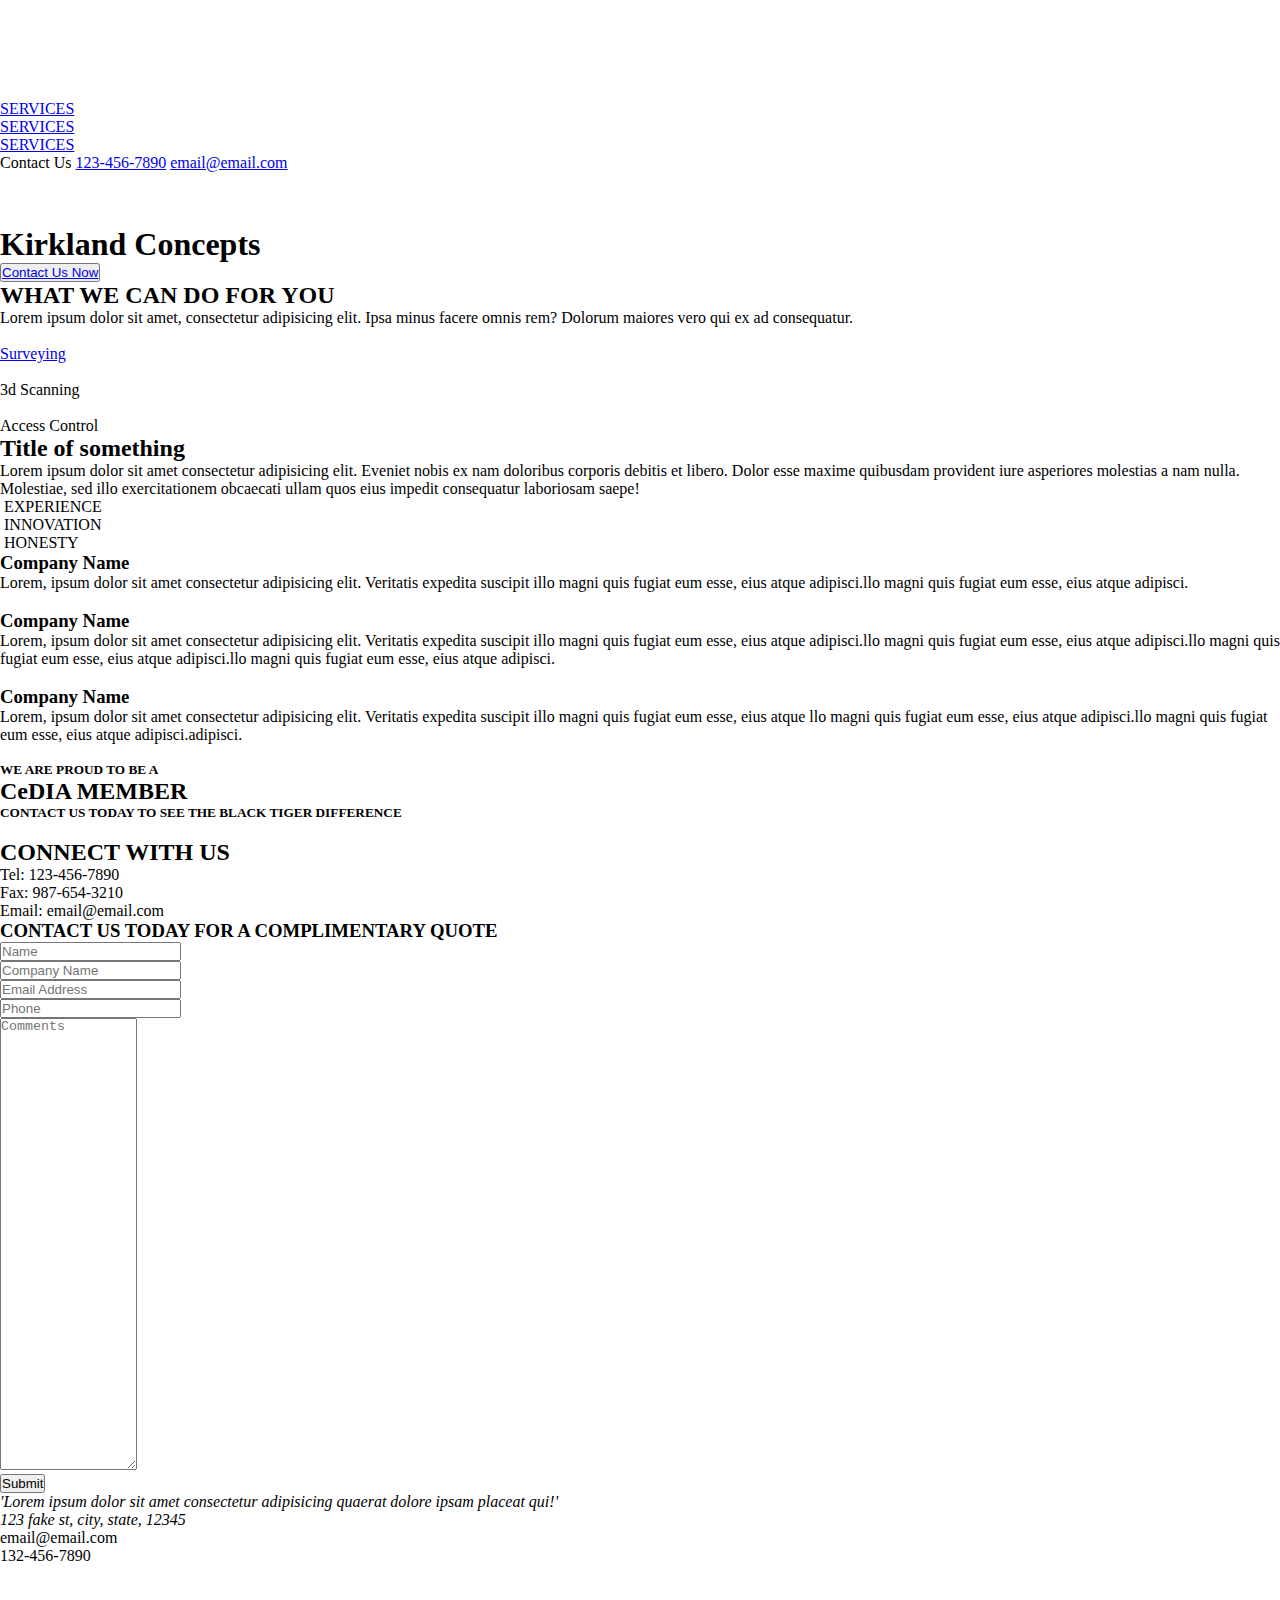
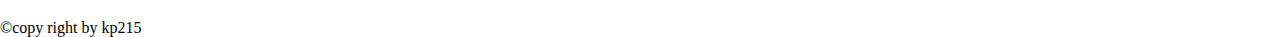
==== index.html @ 136e988e "Add files via upload" ====
<!DOCTYPE html>
<html lang="en">
<head>
    <meta charset="UTF-8">
    <meta http-equiv="X-UA-Compatible" content="IE=edge">
    <meta name="viewport" content="width=device-width, initial-scale=1.0">
    <meta name="author" content="Kevin Phung">

    <!-- css -->
    <link rel="stylesheet" href="style.css">
    <!-- google fonts -->
    <link rel="preconnect" href="https://fonts.googleapis.com">
    <link rel="preconnect" href="https://fonts.gstatic.com" crossorigin>
    <link href="https://fonts.googleapis.com/css2?family=Poppins:wght@300;400;500;600;700&display=swap" rel="stylesheet">
    <!-- awesome font icons -->
    <link rel="stylesheet" href="https://cdnjs.cloudflare.com/ajax/libs/font-awesome/6.2.0/css/all.min.css" integrity="sha512-xh6O/CkQoPOWDdYTDqeRdPCVd1SpvCA9XXcUnZS2FmJNp1coAFzvtCN9BmamE+4aHK8yyUHUSCcJHgXloTyT2A==" crossorigin="anonymous" referrerpolicy="no-referrer" />
    <title>Kirkland Concepts</title>
</head>
<body>
    <header>
        <nav>
            <div class="logo">
                <a href="index.html">
                    <img src="img/logo" alt="">
                </a>
            </div>

            <ul id="navLinks">
                <li class="navLink">
                    <a href="#section1">SERVICES</a>
                </li>
                <li class="navLink">
                    <a href="#section2">SERVICES</a>
                </li>
                <li class="navLink">
                    <a href="#section3">SERVICES</a>
                </li>
            </ul>

            <div class="contact">
                <span>Contact Us</span>
                <a href="tel:+1234567890">123-456-7890</a>
                <a href = "mailto:abc@example.com?subject = Feedback&body = Message">
                email@email.com
                </a>
                <ul class="social">
                    <li><a href="http://www.facebook.com"><i class="fa-brands fa-square-facebook"></i></a></li>
                    <li><a href="http://www.linkedin.com"><i class="fa-brands fa-linkedin"></i></a></li>
                    <li><a href="http://www.instagram.com"><i class="fa-brands fa-square-instagram"></i></a></li>
                </ul>
            </div>
        </nav>

    </header>
    
    <div id="hero">
        <div class="heroText">
            <h1>Kirkland Concepts</h1>
            <button class="button"><a href="contact.html">Contact Us Now</a></button>
        </div>
    </div>

    <section id="section1">
        <div class="banner">
            <h2>WHAT WE CAN DO FOR YOU</h2>
            <p>Lorem ipsum dolor sit amet, consectetur adipisicing elit. Ipsa minus facere omnis rem? Dolorum maiores vero qui ex ad consequatur.</p>
            </div>
            <div class="services">
                <div class="serviceBox">
                    <a href="network.html">
                        <img src="img/network.jpg" alt="">
                        <p>Surveying</p>
                    </a>
                    
                </div>
            <div class="serviceBox">
                <img src="img/cameras.jpg" alt="">
                <p>3d Scanning</p>
            </div>
            <div class="serviceBox">
                <img src="img/accesscontrol.jpg" alt="">
                <p>Access Control</p>
            </div>
        </div>
    </section>
    

    <section id="section2" class="banner2">
        <h2>Title of something</h2>
        <p>Lorem ipsum dolor sit amet consectetur adipisicing elit. Eveniet nobis ex nam doloribus corporis debitis et libero. Dolor esse maxime quibusdam provident iure asperiores molestias a nam nulla. Molestiae, sed illo exercitationem obcaecati ullam quos eius impedit consequatur laboriosam saepe!</p>
    </section>

    <section id="section3" class="review">
        <div class="reviewIcons">
            <div class="icon">
                <img src="img/gears.png" alt="">
                <span>EXPERIENCE</span>
            </div>
            <div class="icon">
                <img src="img/head.png" alt="">
                <span>INNOVATION</span>
            </div>
            <div class="icon">
                <img src="img/hands.png" alt="">
                <span>HONESTY</span>
            </div>
        </div>
        <div class="reviewContainer">
            <div class="reviewBox">
                <h3>Company Name</h3>
                <p>Lorem, ipsum dolor sit amet consectetur adipisicing elit. Veritatis expedita suscipit illo magni quis fugiat eum esse, eius atque adipisci.llo magni quis fugiat eum esse, eius atque adipisci.
                </p>
                <img src="#" alt="">
            </div>
            <div class="reviewBox">
                <h3>Company Name</h3>
                <p>Lorem, ipsum dolor sit amet consectetur adipisicing elit. Veritatis expedita suscipit illo magni quis fugiat eum esse, eius atque adipisci.llo magni quis fugiat eum esse, eius atque adipisci.llo magni quis fugiat eum esse, eius atque adipisci.llo magni quis fugiat eum esse, eius atque adipisci.
                </p>
                <img src="#" alt="">
            </div>
            <div class="reviewBox">
                <h3>Company Name</h3>
                <p>Lorem, ipsum dolor sit amet consectetur adipisicing elit. Veritatis expedita suscipit illo magni quis fugiat eum esse, eius atque llo magni quis fugiat eum esse, eius atque adipisci.llo magni quis fugiat eum esse, eius atque adipisci.adipisci.
                </p>
                <img src="#" alt="">
            </div>
        </div>
    </section>

    <section id="section4" class="contactForm">
        <h5>WE ARE PROUD TO BE A</h5>
        <h2>CeDIA MEMBER</h2>
        <h5>CONTACT US TODAY TO SEE THE BLACK TIGER DIFFERENCE</h5>

        <img src="img/logo.png" alt="">
        <h2>CONNECT WITH US</h2>
        <div>
            <ul class="contactInfo">
                <li>Tel: 123-456-7890</li>
                <li>Fax: 987-654-3210</li>
                <li>Email: email@email.com</li>
            </ul>
        </div>

        <!-- www.formspree.io is email service i used for this -->
        <div class="form">
            <h3>CONTACT US TODAY FOR A COMPLIMENTARY QUOTE</h3>
            <div class="formContainer">
                <!-- this is location of where the form will go -->
                <form action="https://formspree.io/f/xnqwzprw" method="POST" id="my-form">
                    <div>
                        <input type="text" placeholder="Name" class="name" required>
                    </div>
                    <div>
                        <input type="text" placeholder="Company Name" class="comapnyName">
                    </div>
                    <div>
                        <input type="email" placeholder="Email Address" class="email" required>
                    </div>
                    <div>
                        <input type="tel" id="phone" name="phone"
                        pattern="[0-9]{3}-[0-9]{3}-[0-9]{4}"
                        placeholder="Phone" required>
                    </div>
                    <div>
                        <textarea name="comments" class="comments" cols="15" rows="30" placeholder="Comments"></textarea required>
                    </div>
                    <button class="button">Submit</button>
                </form>
            </div>
            <p id="status"></p>
        </div>

    </section>

    <footer id="footer">
        <p><i>'Lorem ipsum dolor sit amet consectetur adipisicing quaerat dolore ipsam placeat qui!'</i></p>
        <address>
            123 fake st, city, state, 12345
        </address>
        <p>email@email.com</p>
        <p>132-456-7890</p>
        <ul class="social">
            <li><a href="http://www.facebook.com"><i class="fa-brands fa-square-facebook"></i></a></li>
            <li><a href="http://www.linkedin.com"><i class="fa-brands fa-linkedin"></i></a></li>
            <li><a href="http://www.instagram.com"><i class="fa-brands fa-square-instagram"></i></a></li>
        </ul>
        <div class="copyright">&#169;copy right by kp215</div>
    </footer>
    <script src="script.js"></script>
    <script src="https://cdnjs.cloudflare.com/ajax/libs/materialize/1.0.0/js/materialize.min.js"></script>
</body>
</html>
---- style.css ----
*{
    margin: 0;
    padding: 0;
    box-sizing: border-box;
}

.logo {
    width: 100px;
    height: 100px;
}

.hero {
    width: 100%;
    height: 100vh;
}

video {
    width: 100%;
    height: 100vh;
}
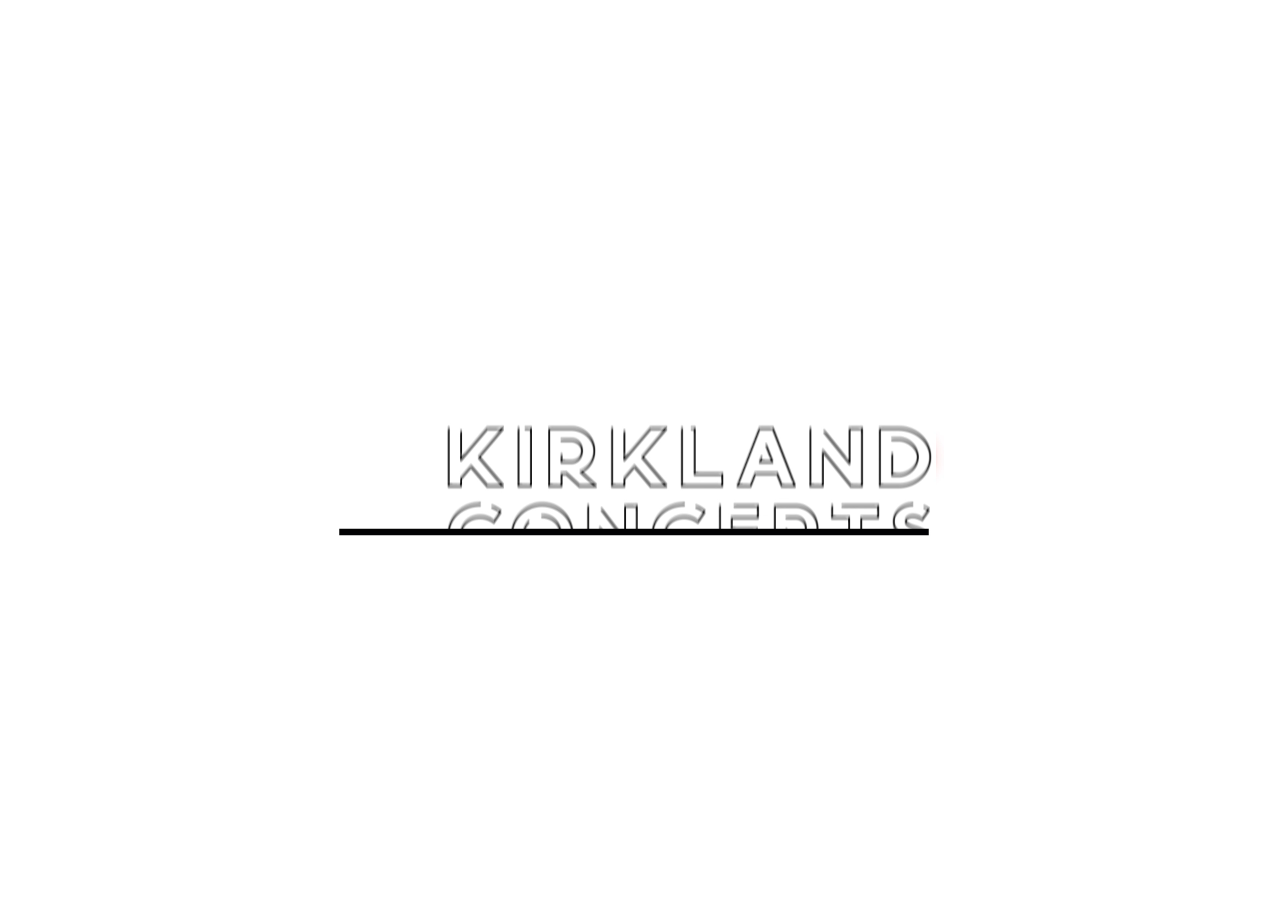
==== commit d64f99b5: "Add files via upload" ====
--- a/index.html
+++ b/index.html
@@ -4,190 +4,17 @@
     <meta charset="UTF-8">
     <meta http-equiv="X-UA-Compatible" content="IE=edge">
     <meta name="viewport" content="width=device-width, initial-scale=1.0">
-    <meta name="author" content="Kevin Phung">
-
-    <!-- css -->
+    <title>Kirkland Concepts</title>
     <link rel="stylesheet" href="style.css">
-    <!-- google fonts -->
-    <link rel="preconnect" href="https://fonts.googleapis.com">
-    <link rel="preconnect" href="https://fonts.gstatic.com" crossorigin>
-    <link href="https://fonts.googleapis.com/css2?family=Poppins:wght@300;400;500;600;700&display=swap" rel="stylesheet">
-    <!-- awesome font icons -->
-    <link rel="stylesheet" href="https://cdnjs.cloudflare.com/ajax/libs/font-awesome/6.2.0/css/all.min.css" integrity="sha512-xh6O/CkQoPOWDdYTDqeRdPCVd1SpvCA9XXcUnZS2FmJNp1coAFzvtCN9BmamE+4aHK8yyUHUSCcJHgXloTyT2A==" crossorigin="anonymous" referrerpolicy="no-referrer" />
-    <title>Kirkland Concepts</title>
 </head>
 <body>
-    <header>
-        <nav>
-            <div class="logo">
-                <a href="index.html">
-                    <img src="img/logo" alt="">
-                </a>
-            </div>
-
-            <ul id="navLinks">
-                <li class="navLink">
-                    <a href="#section1">SERVICES</a>
-                </li>
-                <li class="navLink">
-                    <a href="#section2">SERVICES</a>
-                </li>
-                <li class="navLink">
-                    <a href="#section3">SERVICES</a>
-                </li>
-            </ul>
-
-            <div class="contact">
-                <span>Contact Us</span>
-                <a href="tel:+1234567890">123-456-7890</a>
-                <a href = "mailto:abc@example.com?subject = Feedback&body = Message">
-                email@email.com
-                </a>
-                <ul class="social">
-                    <li><a href="http://www.facebook.com"><i class="fa-brands fa-square-facebook"></i></a></li>
-                    <li><a href="http://www.linkedin.com"><i class="fa-brands fa-linkedin"></i></a></li>
-                    <li><a href="http://www.instagram.com"><i class="fa-brands fa-square-instagram"></i></a></li>
-                </ul>
-            </div>
-        </nav>
-
-    </header>
-    
-    <div id="hero">
-        <div class="heroText">
-            <h1>Kirkland Concepts</h1>
-            <button class="button"><a href="contact.html">Contact Us Now</a></button>
-        </div>
+    <div class="hero">
+        <a href="index.html">
+            <video autoplay muted plays-inline>
+                <source src="./img/animation.mp4">
+            </video>
+        </a>
     </div>
 
-    <section id="section1">
-        <div class="banner">
-            <h2>WHAT WE CAN DO FOR YOU</h2>
-            <p>Lorem ipsum dolor sit amet, consectetur adipisicing elit. Ipsa minus facere omnis rem? Dolorum maiores vero qui ex ad consequatur.</p>
-            </div>
-            <div class="services">
-                <div class="serviceBox">
-                    <a href="network.html">
-                        <img src="img/network.jpg" alt="">
-                        <p>Surveying</p>
-                    </a>
-                    
-                </div>
-            <div class="serviceBox">
-                <img src="img/cameras.jpg" alt="">
-                <p>3d Scanning</p>
-            </div>
-            <div class="serviceBox">
-                <img src="img/accesscontrol.jpg" alt="">
-                <p>Access Control</p>
-            </div>
-        </div>
-    </section>
-    
-
-    <section id="section2" class="banner2">
-        <h2>Title of something</h2>
-        <p>Lorem ipsum dolor sit amet consectetur adipisicing elit. Eveniet nobis ex nam doloribus corporis debitis et libero. Dolor esse maxime quibusdam provident iure asperiores molestias a nam nulla. Molestiae, sed illo exercitationem obcaecati ullam quos eius impedit consequatur laboriosam saepe!</p>
-    </section>
-
-    <section id="section3" class="review">
-        <div class="reviewIcons">
-            <div class="icon">
-                <img src="img/gears.png" alt="">
-                <span>EXPERIENCE</span>
-            </div>
-            <div class="icon">
-                <img src="img/head.png" alt="">
-                <span>INNOVATION</span>
-            </div>
-            <div class="icon">
-                <img src="img/hands.png" alt="">
-                <span>HONESTY</span>
-            </div>
-        </div>
-        <div class="reviewContainer">
-            <div class="reviewBox">
-                <h3>Company Name</h3>
-                <p>Lorem, ipsum dolor sit amet consectetur adipisicing elit. Veritatis expedita suscipit illo magni quis fugiat eum esse, eius atque adipisci.llo magni quis fugiat eum esse, eius atque adipisci.
-                </p>
-                <img src="#" alt="">
-            </div>
-            <div class="reviewBox">
-                <h3>Company Name</h3>
-                <p>Lorem, ipsum dolor sit amet consectetur adipisicing elit. Veritatis expedita suscipit illo magni quis fugiat eum esse, eius atque adipisci.llo magni quis fugiat eum esse, eius atque adipisci.llo magni quis fugiat eum esse, eius atque adipisci.llo magni quis fugiat eum esse, eius atque adipisci.
-                </p>
-                <img src="#" alt="">
-            </div>
-            <div class="reviewBox">
-                <h3>Company Name</h3>
-                <p>Lorem, ipsum dolor sit amet consectetur adipisicing elit. Veritatis expedita suscipit illo magni quis fugiat eum esse, eius atque llo magni quis fugiat eum esse, eius atque adipisci.llo magni quis fugiat eum esse, eius atque adipisci.adipisci.
-                </p>
-                <img src="#" alt="">
-            </div>
-        </div>
-    </section>
-
-    <section id="section4" class="contactForm">
-        <h5>WE ARE PROUD TO BE A</h5>
-        <h2>CeDIA MEMBER</h2>
-        <h5>CONTACT US TODAY TO SEE THE BLACK TIGER DIFFERENCE</h5>
-
-        <img src="img/logo.png" alt="">
-        <h2>CONNECT WITH US</h2>
-        <div>
-            <ul class="contactInfo">
-                <li>Tel: 123-456-7890</li>
-                <li>Fax: 987-654-3210</li>
-                <li>Email: email@email.com</li>
-            </ul>
-        </div>
-
-        <!-- www.formspree.io is email service i used for this -->
-        <div class="form">
-            <h3>CONTACT US TODAY FOR A COMPLIMENTARY QUOTE</h3>
-            <div class="formContainer">
-                <!-- this is location of where the form will go -->
-                <form action="https://formspree.io/f/xnqwzprw" method="POST" id="my-form">
-                    <div>
-                        <input type="text" placeholder="Name" class="name" required>
-                    </div>
-                    <div>
-                        <input type="text" placeholder="Company Name" class="comapnyName">
-                    </div>
-                    <div>
-                        <input type="email" placeholder="Email Address" class="email" required>
-                    </div>
-                    <div>
-                        <input type="tel" id="phone" name="phone"
-                        pattern="[0-9]{3}-[0-9]{3}-[0-9]{4}"
-                        placeholder="Phone" required>
-                    </div>
-                    <div>
-                        <textarea name="comments" class="comments" cols="15" rows="30" placeholder="Comments"></textarea required>
-                    </div>
-                    <button class="button">Submit</button>
-                </form>
-            </div>
-            <p id="status"></p>
-        </div>
-
-    </section>
-
-    <footer id="footer">
-        <p><i>'Lorem ipsum dolor sit amet consectetur adipisicing quaerat dolore ipsam placeat qui!'</i></p>
-        <address>
-            123 fake st, city, state, 12345
-        </address>
-        <p>email@email.com</p>
-        <p>132-456-7890</p>
-        <ul class="social">
-            <li><a href="http://www.facebook.com"><i class="fa-brands fa-square-facebook"></i></a></li>
-            <li><a href="http://www.linkedin.com"><i class="fa-brands fa-linkedin"></i></a></li>
-            <li><a href="http://www.instagram.com"><i class="fa-brands fa-square-instagram"></i></a></li>
-        </ul>
-        <div class="copyright">&#169;copy right by kp215</div>
-    </footer>
-    <script src="script.js"></script>
-    <script src="https://cdnjs.cloudflare.com/ajax/libs/materialize/1.0.0/js/materialize.min.js"></script>
 </body>
 </html>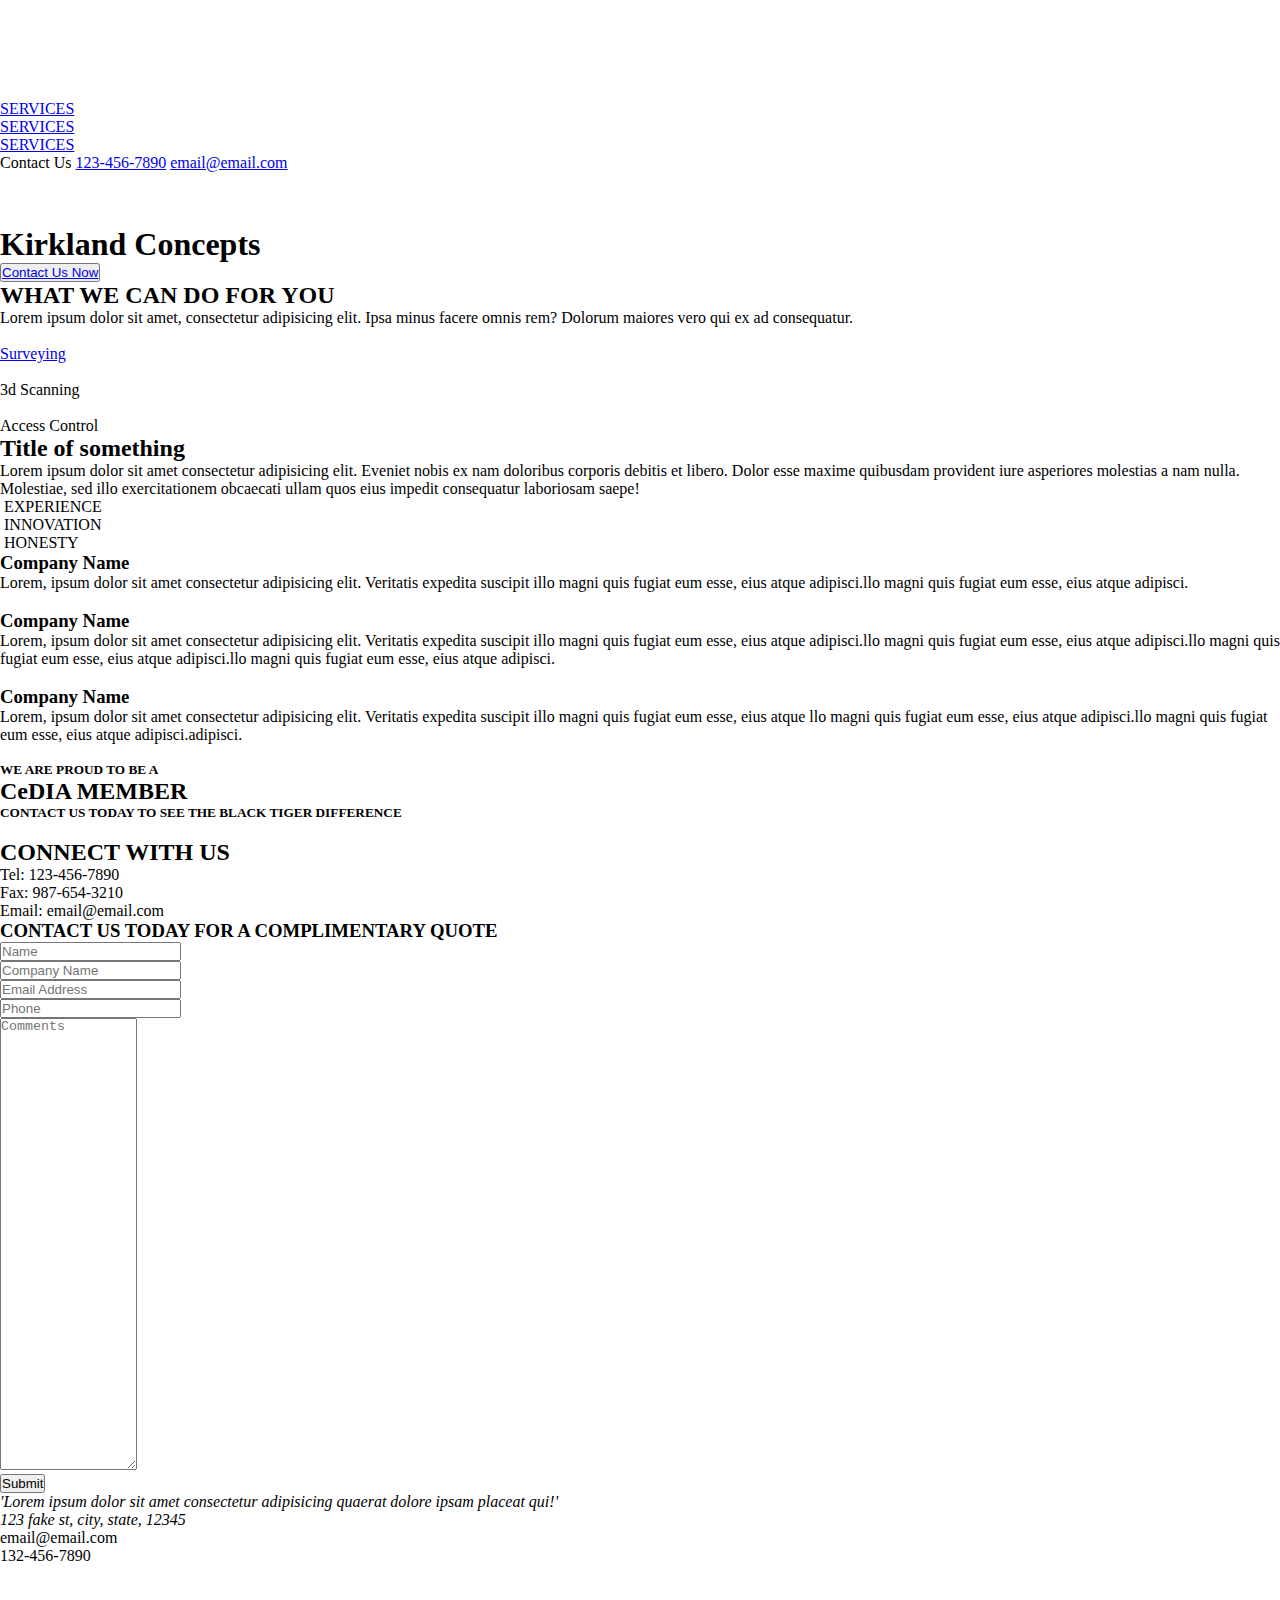
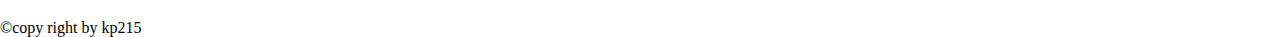
==== commit 5dad2bc5: "Rename index2.html to index.html" ====
--- a/index.html
+++ b/index.html
@@ -4,17 +4,190 @@
     <meta charset="UTF-8">
     <meta http-equiv="X-UA-Compatible" content="IE=edge">
     <meta name="viewport" content="width=device-width, initial-scale=1.0">
+    <meta name="author" content="Kevin Phung">
+
+    <!-- css -->
+    <link rel="stylesheet" href="style.css">
+    <!-- google fonts -->
+    <link rel="preconnect" href="https://fonts.googleapis.com">
+    <link rel="preconnect" href="https://fonts.gstatic.com" crossorigin>
+    <link href="https://fonts.googleapis.com/css2?family=Poppins:wght@300;400;500;600;700&display=swap" rel="stylesheet">
+    <!-- awesome font icons -->
+    <link rel="stylesheet" href="https://cdnjs.cloudflare.com/ajax/libs/font-awesome/6.2.0/css/all.min.css" integrity="sha512-xh6O/CkQoPOWDdYTDqeRdPCVd1SpvCA9XXcUnZS2FmJNp1coAFzvtCN9BmamE+4aHK8yyUHUSCcJHgXloTyT2A==" crossorigin="anonymous" referrerpolicy="no-referrer" />
     <title>Kirkland Concepts</title>
-    <link rel="stylesheet" href="style.css">
 </head>
 <body>
-    <div class="hero">
-        <a href="index.html">
-            <video autoplay muted plays-inline>
-                <source src="./img/animation.mp4">
-            </video>
-        </a>
+    <header>
+        <nav>
+            <div class="logo">
+                <a href="index.html">
+                    <img src="img/logo" alt="">
+                </a>
+            </div>
+
+            <ul id="navLinks">
+                <li class="navLink">
+                    <a href="#section1">SERVICES</a>
+                </li>
+                <li class="navLink">
+                    <a href="#section2">SERVICES</a>
+                </li>
+                <li class="navLink">
+                    <a href="#section3">SERVICES</a>
+                </li>
+            </ul>
+
+            <div class="contact">
+                <span>Contact Us</span>
+                <a href="tel:+1234567890">123-456-7890</a>
+                <a href = "mailto:abc@example.com?subject = Feedback&body = Message">
+                email@email.com
+                </a>
+                <ul class="social">
+                    <li><a href="http://www.facebook.com"><i class="fa-brands fa-square-facebook"></i></a></li>
+                    <li><a href="http://www.linkedin.com"><i class="fa-brands fa-linkedin"></i></a></li>
+                    <li><a href="http://www.instagram.com"><i class="fa-brands fa-square-instagram"></i></a></li>
+                </ul>
+            </div>
+        </nav>
+
+    </header>
+    
+    <div id="hero">
+        <div class="heroText">
+            <h1>Kirkland Concepts</h1>
+            <button class="button"><a href="contact.html">Contact Us Now</a></button>
+        </div>
     </div>
 
+    <section id="section1">
+        <div class="banner">
+            <h2>WHAT WE CAN DO FOR YOU</h2>
+            <p>Lorem ipsum dolor sit amet, consectetur adipisicing elit. Ipsa minus facere omnis rem? Dolorum maiores vero qui ex ad consequatur.</p>
+            </div>
+            <div class="services">
+                <div class="serviceBox">
+                    <a href="network.html">
+                        <img src="img/network.jpg" alt="">
+                        <p>Surveying</p>
+                    </a>
+                    
+                </div>
+            <div class="serviceBox">
+                <img src="img/cameras.jpg" alt="">
+                <p>3d Scanning</p>
+            </div>
+            <div class="serviceBox">
+                <img src="img/accesscontrol.jpg" alt="">
+                <p>Access Control</p>
+            </div>
+        </div>
+    </section>
+    
+
+    <section id="section2" class="banner2">
+        <h2>Title of something</h2>
+        <p>Lorem ipsum dolor sit amet consectetur adipisicing elit. Eveniet nobis ex nam doloribus corporis debitis et libero. Dolor esse maxime quibusdam provident iure asperiores molestias a nam nulla. Molestiae, sed illo exercitationem obcaecati ullam quos eius impedit consequatur laboriosam saepe!</p>
+    </section>
+
+    <section id="section3" class="review">
+        <div class="reviewIcons">
+            <div class="icon">
+                <img src="img/gears.png" alt="">
+                <span>EXPERIENCE</span>
+            </div>
+            <div class="icon">
+                <img src="img/head.png" alt="">
+                <span>INNOVATION</span>
+            </div>
+            <div class="icon">
+                <img src="img/hands.png" alt="">
+                <span>HONESTY</span>
+            </div>
+        </div>
+        <div class="reviewContainer">
+            <div class="reviewBox">
+                <h3>Company Name</h3>
+                <p>Lorem, ipsum dolor sit amet consectetur adipisicing elit. Veritatis expedita suscipit illo magni quis fugiat eum esse, eius atque adipisci.llo magni quis fugiat eum esse, eius atque adipisci.
+                </p>
+                <img src="#" alt="">
+            </div>
+            <div class="reviewBox">
+                <h3>Company Name</h3>
+                <p>Lorem, ipsum dolor sit amet consectetur adipisicing elit. Veritatis expedita suscipit illo magni quis fugiat eum esse, eius atque adipisci.llo magni quis fugiat eum esse, eius atque adipisci.llo magni quis fugiat eum esse, eius atque adipisci.llo magni quis fugiat eum esse, eius atque adipisci.
+                </p>
+                <img src="#" alt="">
+            </div>
+            <div class="reviewBox">
+                <h3>Company Name</h3>
+                <p>Lorem, ipsum dolor sit amet consectetur adipisicing elit. Veritatis expedita suscipit illo magni quis fugiat eum esse, eius atque llo magni quis fugiat eum esse, eius atque adipisci.llo magni quis fugiat eum esse, eius atque adipisci.adipisci.
+                </p>
+                <img src="#" alt="">
+            </div>
+        </div>
+    </section>
+
+    <section id="section4" class="contactForm">
+        <h5>WE ARE PROUD TO BE A</h5>
+        <h2>CeDIA MEMBER</h2>
+        <h5>CONTACT US TODAY TO SEE THE BLACK TIGER DIFFERENCE</h5>
+
+        <img src="img/logo.png" alt="">
+        <h2>CONNECT WITH US</h2>
+        <div>
+            <ul class="contactInfo">
+                <li>Tel: 123-456-7890</li>
+                <li>Fax: 987-654-3210</li>
+                <li>Email: email@email.com</li>
+            </ul>
+        </div>
+
+        <!-- www.formspree.io is email service i used for this -->
+        <div class="form">
+            <h3>CONTACT US TODAY FOR A COMPLIMENTARY QUOTE</h3>
+            <div class="formContainer">
+                <!-- this is location of where the form will go -->
+                <form action="https://formspree.io/f/xnqwzprw" method="POST" id="my-form">
+                    <div>
+                        <input type="text" placeholder="Name" class="name" required>
+                    </div>
+                    <div>
+                        <input type="text" placeholder="Company Name" class="comapnyName">
+                    </div>
+                    <div>
+                        <input type="email" placeholder="Email Address" class="email" required>
+                    </div>
+                    <div>
+                        <input type="tel" id="phone" name="phone"
+                        pattern="[0-9]{3}-[0-9]{3}-[0-9]{4}"
+                        placeholder="Phone" required>
+                    </div>
+                    <div>
+                        <textarea name="comments" class="comments" cols="15" rows="30" placeholder="Comments"></textarea required>
+                    </div>
+                    <button class="button">Submit</button>
+                </form>
+            </div>
+            <p id="status"></p>
+        </div>
+
+    </section>
+
+    <footer id="footer">
+        <p><i>'Lorem ipsum dolor sit amet consectetur adipisicing quaerat dolore ipsam placeat qui!'</i></p>
+        <address>
+            123 fake st, city, state, 12345
+        </address>
+        <p>email@email.com</p>
+        <p>132-456-7890</p>
+        <ul class="social">
+            <li><a href="http://www.facebook.com"><i class="fa-brands fa-square-facebook"></i></a></li>
+            <li><a href="http://www.linkedin.com"><i class="fa-brands fa-linkedin"></i></a></li>
+            <li><a href="http://www.instagram.com"><i class="fa-brands fa-square-instagram"></i></a></li>
+        </ul>
+        <div class="copyright">&#169;copy right by kp215</div>
+    </footer>
+    <script src="script.js"></script>
+    <script src="https://cdnjs.cloudflare.com/ajax/libs/materialize/1.0.0/js/materialize.min.js"></script>
 </body>
-</html>+</html>
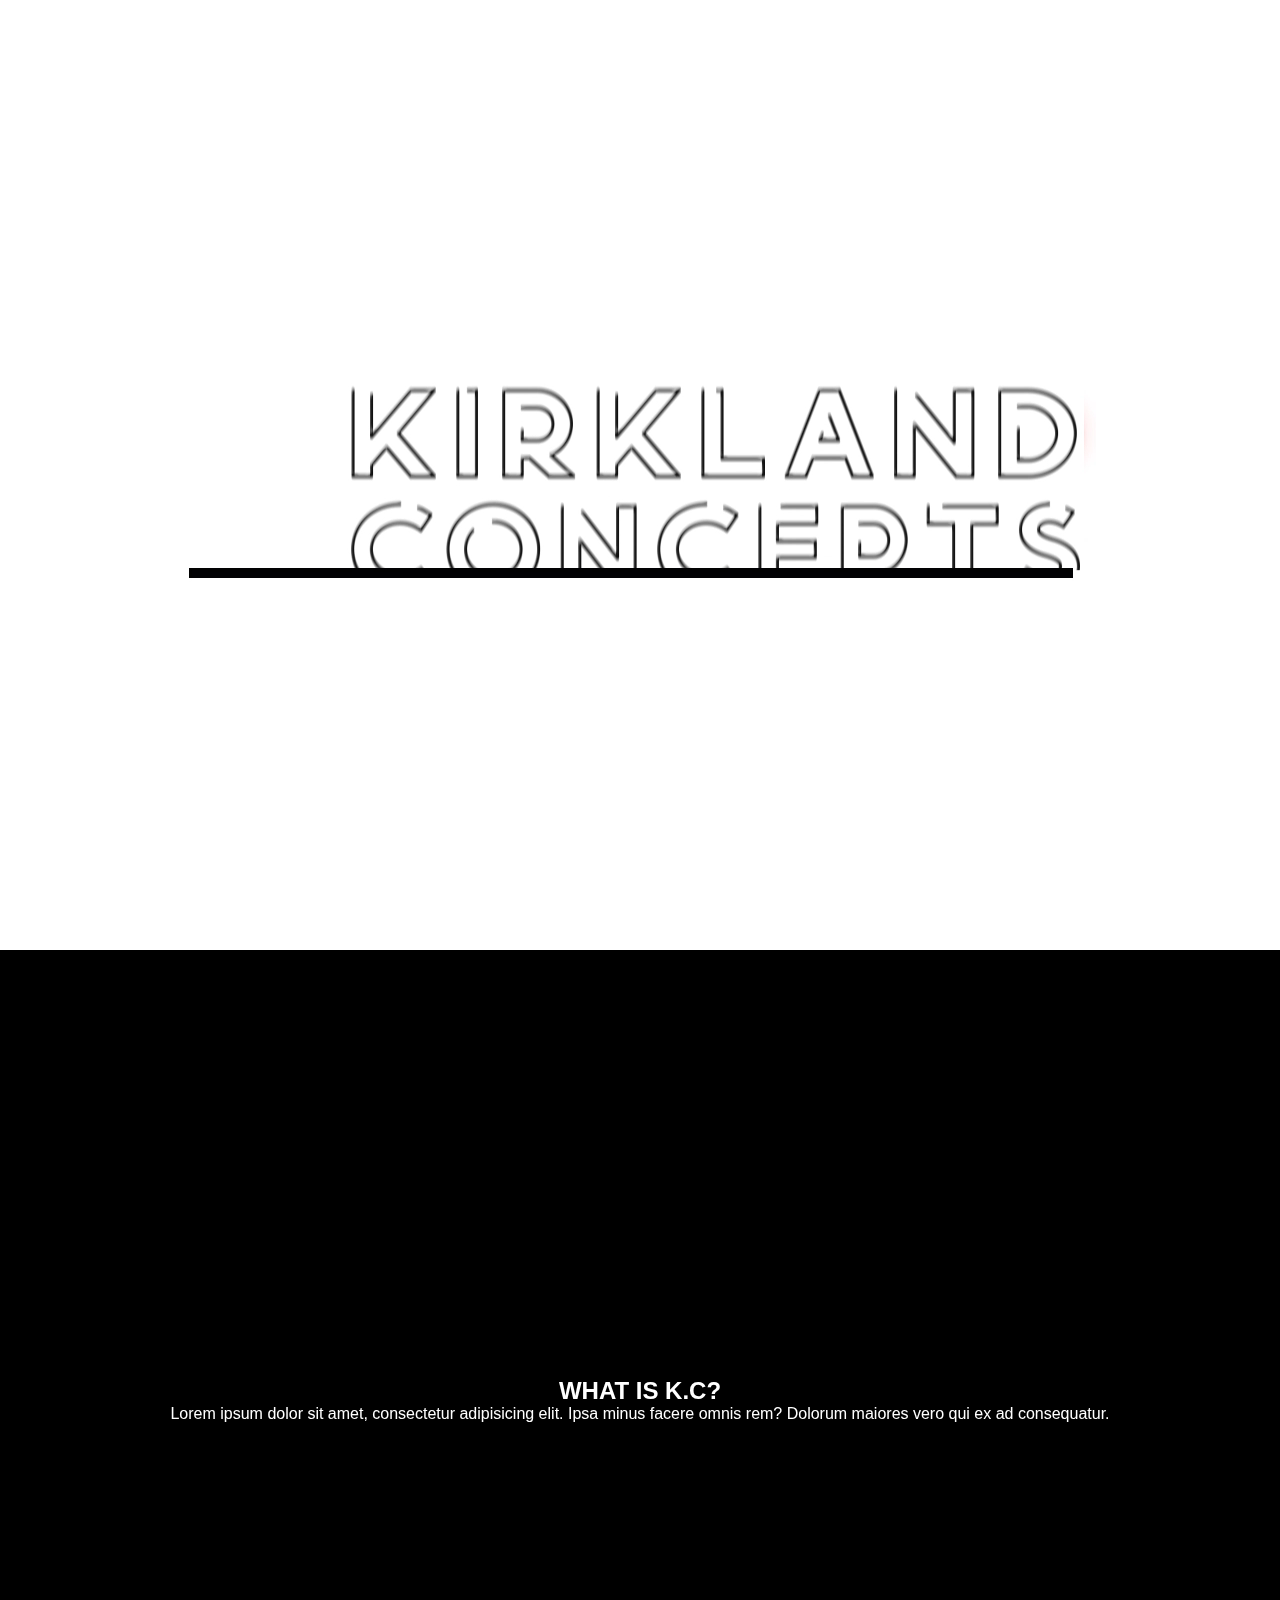
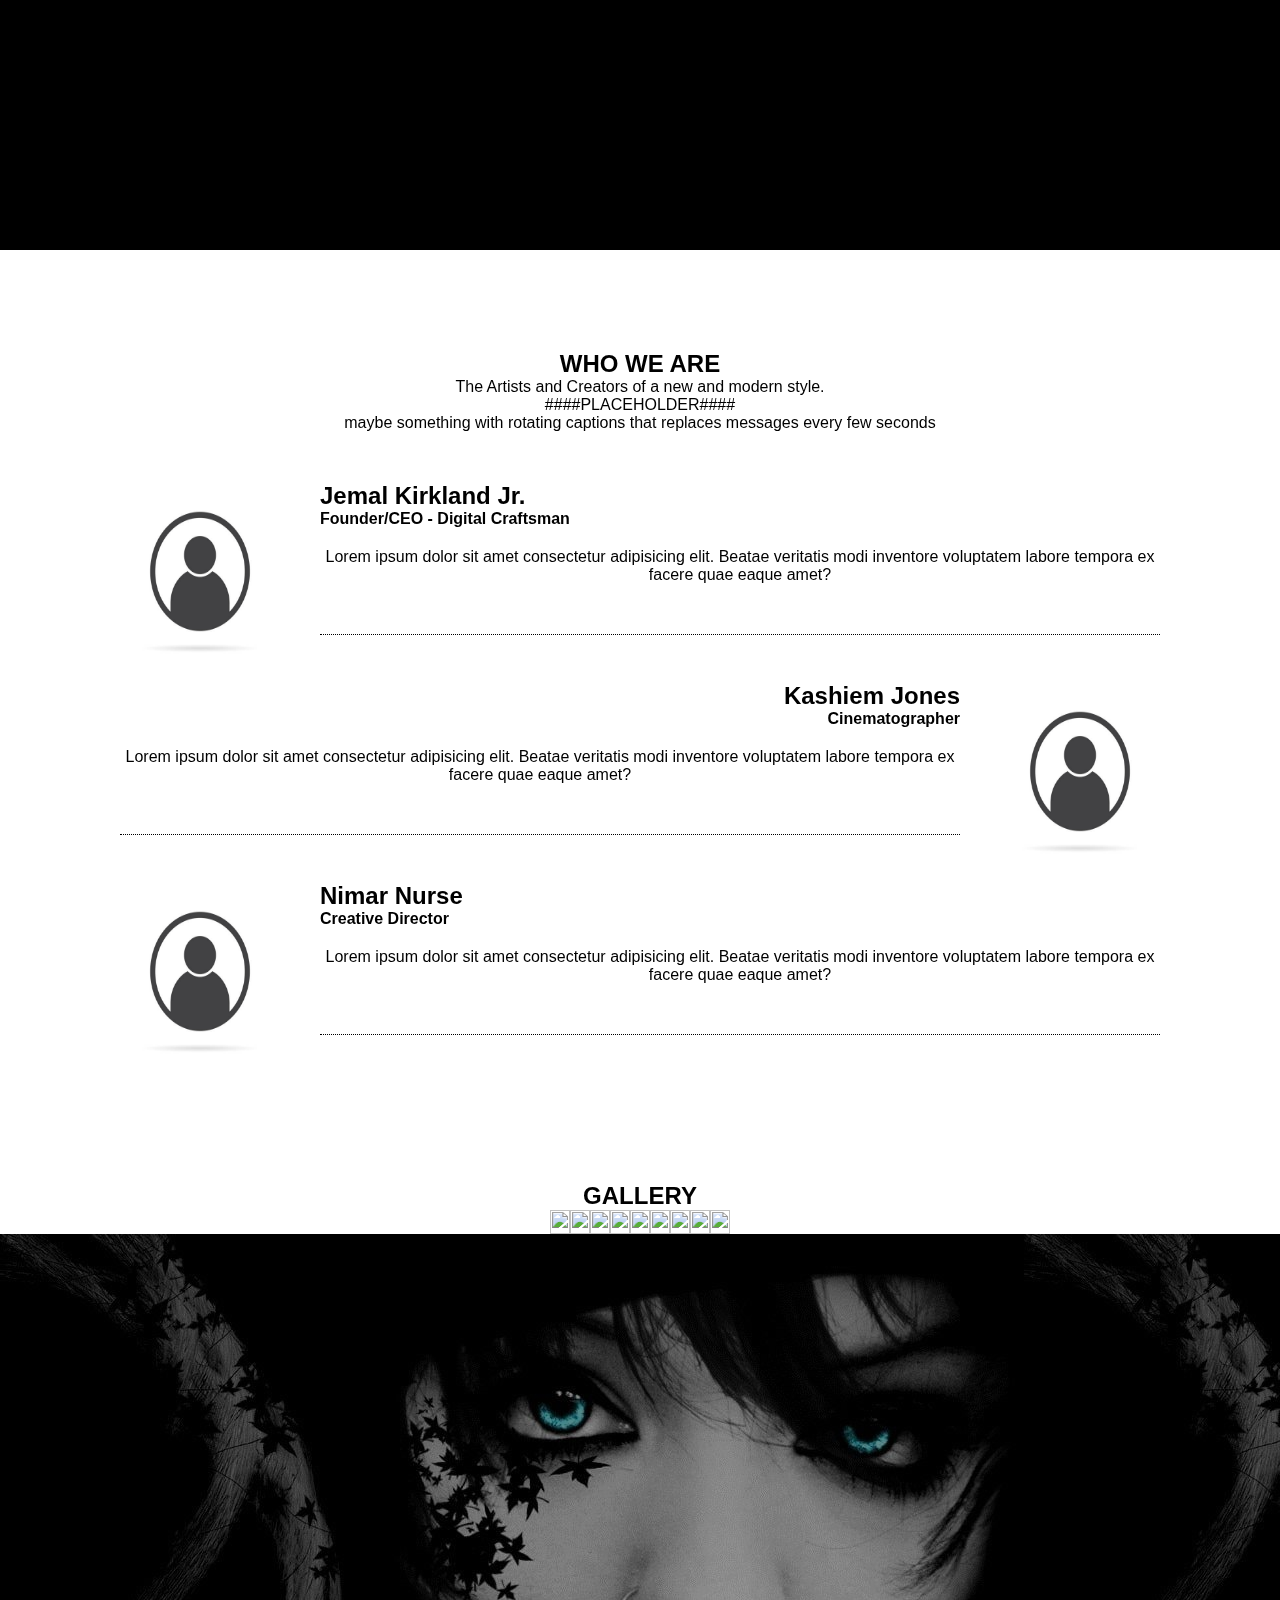
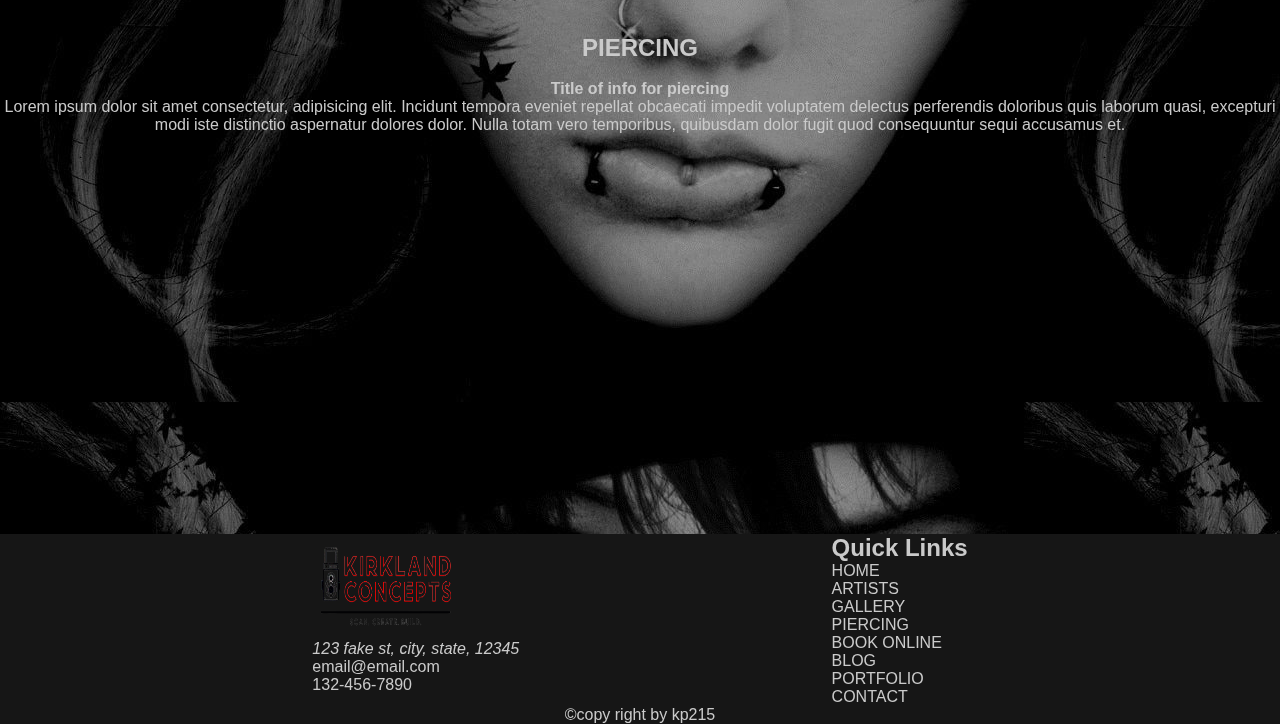
==== commit 0004ae2e: "Add files via upload" ====
--- a/index.html
+++ b/index.html
@@ -9,185 +9,253 @@
     <!-- css -->
     <link rel="stylesheet" href="style.css">
     <!-- google fonts -->
-    <link rel="preconnect" href="https://fonts.googleapis.com">
-    <link rel="preconnect" href="https://fonts.gstatic.com" crossorigin>
-    <link href="https://fonts.googleapis.com/css2?family=Poppins:wght@300;400;500;600;700&display=swap" rel="stylesheet">
     <!-- awesome font icons -->
     <link rel="stylesheet" href="https://cdnjs.cloudflare.com/ajax/libs/font-awesome/6.2.0/css/all.min.css" integrity="sha512-xh6O/CkQoPOWDdYTDqeRdPCVd1SpvCA9XXcUnZS2FmJNp1coAFzvtCN9BmamE+4aHK8yyUHUSCcJHgXloTyT2A==" crossorigin="anonymous" referrerpolicy="no-referrer" />
     <title>Kirkland Concepts</title>
 </head>
 <body>
+    <div class="splash">
+        <video autoplay muted plays-inline>
+            <source src="./img/animation.mp4">
+        </video>
+    </div>
+
     <header>
         <nav>
             <div class="logo">
                 <a href="index.html">
-                    <img src="img/logo" alt="">
+                    <img src="img/logo2clear.png" alt="">
                 </a>
             </div>
 
             <ul id="navLinks">
                 <li class="navLink">
-                    <a href="#section1">SERVICES</a>
-                </li>
-                <li class="navLink">
-                    <a href="#section2">SERVICES</a>
-                </li>
-                <li class="navLink">
-                    <a href="#section3">SERVICES</a>
+                    <a href="index.html">HOME</a>
+                </li>
+                <li class="navLink">
+                    <a href="#section2">ARTISTS</a>
+                </li>
+                <li class="navLink">
+                    <a href="#section3">GALLERY</a>
+                </li>
+                <li class="navLink">
+                    <a href="#section4">PIERCING</a>
+                </li>
+                <li class="navLink">
+                    <a href="#section5">BOOK ONLINE</a>
+                </li>
+                <li class="navLink">
+                    <a href="#section6">BLOG</a>
+                </li>
+                <li class="navLink">
+                    <a href="#section7">PORTFOLIO</a>
+                </li>
+                <li class="navLink">
+                    <a href="contact.html">CONTACT</a>
                 </li>
             </ul>
-
-            <div class="contact">
-                <span>Contact Us</span>
-                <a href="tel:+1234567890">123-456-7890</a>
-                <a href = "mailto:abc@example.com?subject = Feedback&body = Message">
-                email@email.com
+        </nav>
+
+    </header>
+    
+    <div id="hero">
+        <div class="heroText">
+            <!-- <h1>Kirkland Concepts</h1>
+            <button class="button"><a href="contact.html">Contact Us Now</a></button> -->
+        </div>
+    </div>
+
+    <section id="section1">
+        <div>
+            <h2>WHAT IS K.C?</h2>
+            <p>Lorem ipsum dolor sit amet, consectetur adipisicing elit. Ipsa minus facere omnis rem? Dolorum maiores vero qui ex ad consequatur.</p>
+            </div>
+        </div>
+    </section>
+
+    <!-- artists section -->
+    <section id="section2">
+        <h2>WHO WE ARE</h2>
+        <p>The Artists and Creators of a new and modern style.
+            <br>####PLACEHOLDER#### 
+            <br>maybe something with rotating captions that replaces messages every few seconds
+        </p>
+        <div class="artistContainer">
+            <div class="artistCard">
+                <img src="img/stockpic.jpg" alt="">
+                <div class="artistInfo">
+                    <h2 class="name">Jemal Kirkland Jr.</h2>
+                    <h4 class="title">Founder/CEO - Digital Craftsman</h4>
+                    <p class="bio">Lorem ipsum dolor sit amet consectetur adipisicing elit. Beatae veritatis modi inventore voluptatem labore tempora ex facere quae eaque amet?</p>
+                </div>
+            </div>
+            <div class="artistCard">
+                <div class="artistInfo">
+                    <h2 class="name">Kashiem Jones</h2>
+                    <h4 class="title">Cinematographer</h4>
+                    <p class="bio">Lorem ipsum dolor sit amet consectetur adipisicing elit. Beatae veritatis modi inventore voluptatem labore tempora ex facere quae eaque amet?</p>
+                </div>
+                <img src="img/stockpic.jpg" alt="">
+            </div>
+            <div class="artistCard">
+                <img src="img/stockpic.jpg" alt="">
+                <div class="artistInfo">
+                    <h2 class="name">Nimar Nurse</h2>
+                    <h4 class="title">Creative Director</h4>
+                    <p class="bio">Lorem ipsum dolor sit amet consectetur adipisicing elit. Beatae veritatis modi inventore voluptatem labore tempora ex facere quae eaque amet?</p>
+                </div>
+            </div>
+        </div>
+    </section>
+
+    <!-- tattoo gallery section -->
+    <section id="section3" >
+        <h2>GALLERY</h2>
+        <div class="gallery">
+
+            <div class="galleryContainer">
+                <div class="galleryItem">
+                    <div class="image">
+                        <img src="https://source.unsplash.com/400x400/?tattoo" alt="">
+                    </div>
+                    <div class="text">tattoo text</div>
+                </div>
+            </div>
+
+            <div class="galleryContainer">
+                <div class="galleryItem">
+                    <div class="image">
+                        <img src="https://source.unsplash.com/400x400/?tattoo" alt="">
+                    </div>
+                    <div class="text">tattoo text</div>
+                </div>
+            </div>
+
+            <div class="galleryContainer">
+                <div class="galleryItem">
+                    <div class="image">
+                        <img src="https://source.unsplash.com/400x400/?tattoo" alt="">
+                    </div>
+                    <div class="text">tattoo text</div>
+                </div>
+            </div>
+
+            <div class="galleryContainer">
+                <div class="galleryItem">
+                    <div class="image">
+                        <img src="https://source.unsplash.com/400x400/?tattoo" alt="">
+                    </div>
+                    <div class="text">tattoo text</div>
+                </div>
+            </div>
+
+            <div class="galleryContainer">
+                <div class="galleryItem">
+                    <div class="image">
+                        <img src="https://source.unsplash.com/400x400/?tattoo" alt="">
+                    </div>
+                    <div class="text">tattoo text</div>
+                </div>
+            </div>
+
+            <div class="galleryContainer">
+                <div class="galleryItem">
+                    <div class="image">
+                        <img src="https://source.unsplash.com/400x400/?tattoo" alt="">
+                    </div>
+                    <div class="text">tattoo text</div>
+                </div>
+            </div>
+
+            <div class="galleryContainer">
+                <div class="galleryItem">
+                    <div class="image">
+                        <img src="https://source.unsplash.com/400x400/?tattoo" alt="">
+                    </div>
+                    <div class="text">tattoo text</div>
+                </div>
+            </div>
+
+            <div class="galleryContainer">
+                <div class="galleryItem">
+                    <div class="image">
+                        <img src="https://source.unsplash.com/400x400/?tattoo" alt="">
+                    </div>
+                    <div class="text">tattoo text</div>
+                </div>
+            </div>
+
+            <div class="galleryContainer">
+                <div class="galleryItem">
+                    <div class="image">
+                        <img src="https://source.unsplash.com/400x400/?tattoo" alt="">
+                    </div>
+                    <div class="text">tattoo text</div>
+                </div>
+            </div>
+        </div>
+    </section>
+
+    <!-- piercing section -->
+    <section id="section4">
+        <div class="pierce">
+            <h2>PIERCING</h2>
+            <img src="" alt="">
+            <h4>Title of info for piercing</h4>
+            <p>Lorem ipsum dolor sit amet consectetur, adipisicing elit. Incidunt tempora eveniet repellat obcaecati impedit voluptatem delectus perferendis doloribus quis laborum quasi, excepturi modi iste distinctio aspernatur dolores dolor. Nulla totam vero temporibus, quibusdam dolor fugit quod consequuntur sequi accusamus et.</p>
+        </div>
+    </section>
+
+
+    <footer id="footer">
+        <div class="footerInfo">
+            <div class="logo">
+                <a href="index.html">
+                    <img src="img/logo2clear.png" alt="">
                 </a>
+                <address>
+                    123 fake st, city, state, 12345
+                </address>
+                <p>email@email.com</p>
+                <p>132-456-7890</p>
                 <ul class="social">
                     <li><a href="http://www.facebook.com"><i class="fa-brands fa-square-facebook"></i></a></li>
                     <li><a href="http://www.linkedin.com"><i class="fa-brands fa-linkedin"></i></a></li>
                     <li><a href="http://www.instagram.com"><i class="fa-brands fa-square-instagram"></i></a></li>
                 </ul>
             </div>
-        </nav>
-
-    </header>
-    
-    <div id="hero">
-        <div class="heroText">
-            <h1>Kirkland Concepts</h1>
-            <button class="button"><a href="contact.html">Contact Us Now</a></button>
-        </div>
-    </div>
-
-    <section id="section1">
-        <div class="banner">
-            <h2>WHAT WE CAN DO FOR YOU</h2>
-            <p>Lorem ipsum dolor sit amet, consectetur adipisicing elit. Ipsa minus facere omnis rem? Dolorum maiores vero qui ex ad consequatur.</p>
-            </div>
-            <div class="services">
-                <div class="serviceBox">
-                    <a href="network.html">
-                        <img src="img/network.jpg" alt="">
-                        <p>Surveying</p>
-                    </a>
-                    
-                </div>
-            <div class="serviceBox">
-                <img src="img/cameras.jpg" alt="">
-                <p>3d Scanning</p>
-            </div>
-            <div class="serviceBox">
-                <img src="img/accesscontrol.jpg" alt="">
-                <p>Access Control</p>
-            </div>
-        </div>
-    </section>
-    
-
-    <section id="section2" class="banner2">
-        <h2>Title of something</h2>
-        <p>Lorem ipsum dolor sit amet consectetur adipisicing elit. Eveniet nobis ex nam doloribus corporis debitis et libero. Dolor esse maxime quibusdam provident iure asperiores molestias a nam nulla. Molestiae, sed illo exercitationem obcaecati ullam quos eius impedit consequatur laboriosam saepe!</p>
-    </section>
-
-    <section id="section3" class="review">
-        <div class="reviewIcons">
-            <div class="icon">
-                <img src="img/gears.png" alt="">
-                <span>EXPERIENCE</span>
-            </div>
-            <div class="icon">
-                <img src="img/head.png" alt="">
-                <span>INNOVATION</span>
-            </div>
-            <div class="icon">
-                <img src="img/hands.png" alt="">
-                <span>HONESTY</span>
-            </div>
-        </div>
-        <div class="reviewContainer">
-            <div class="reviewBox">
-                <h3>Company Name</h3>
-                <p>Lorem, ipsum dolor sit amet consectetur adipisicing elit. Veritatis expedita suscipit illo magni quis fugiat eum esse, eius atque adipisci.llo magni quis fugiat eum esse, eius atque adipisci.
-                </p>
-                <img src="#" alt="">
-            </div>
-            <div class="reviewBox">
-                <h3>Company Name</h3>
-                <p>Lorem, ipsum dolor sit amet consectetur adipisicing elit. Veritatis expedita suscipit illo magni quis fugiat eum esse, eius atque adipisci.llo magni quis fugiat eum esse, eius atque adipisci.llo magni quis fugiat eum esse, eius atque adipisci.llo magni quis fugiat eum esse, eius atque adipisci.
-                </p>
-                <img src="#" alt="">
-            </div>
-            <div class="reviewBox">
-                <h3>Company Name</h3>
-                <p>Lorem, ipsum dolor sit amet consectetur adipisicing elit. Veritatis expedita suscipit illo magni quis fugiat eum esse, eius atque llo magni quis fugiat eum esse, eius atque adipisci.llo magni quis fugiat eum esse, eius atque adipisci.adipisci.
-                </p>
-                <img src="#" alt="">
-            </div>
-        </div>
-    </section>
-
-    <section id="section4" class="contactForm">
-        <h5>WE ARE PROUD TO BE A</h5>
-        <h2>CeDIA MEMBER</h2>
-        <h5>CONTACT US TODAY TO SEE THE BLACK TIGER DIFFERENCE</h5>
-
-        <img src="img/logo.png" alt="">
-        <h2>CONNECT WITH US</h2>
-        <div>
-            <ul class="contactInfo">
-                <li>Tel: 123-456-7890</li>
-                <li>Fax: 987-654-3210</li>
-                <li>Email: email@email.com</li>
-            </ul>
-        </div>
-
-        <!-- www.formspree.io is email service i used for this -->
-        <div class="form">
-            <h3>CONTACT US TODAY FOR A COMPLIMENTARY QUOTE</h3>
-            <div class="formContainer">
-                <!-- this is location of where the form will go -->
-                <form action="https://formspree.io/f/xnqwzprw" method="POST" id="my-form">
-                    <div>
-                        <input type="text" placeholder="Name" class="name" required>
-                    </div>
-                    <div>
-                        <input type="text" placeholder="Company Name" class="comapnyName">
-                    </div>
-                    <div>
-                        <input type="email" placeholder="Email Address" class="email" required>
-                    </div>
-                    <div>
-                        <input type="tel" id="phone" name="phone"
-                        pattern="[0-9]{3}-[0-9]{3}-[0-9]{4}"
-                        placeholder="Phone" required>
-                    </div>
-                    <div>
-                        <textarea name="comments" class="comments" cols="15" rows="30" placeholder="Comments"></textarea required>
-                    </div>
-                    <button class="button">Submit</button>
-                </form>
-            </div>
-            <p id="status"></p>
-        </div>
-
-    </section>
-
-    <footer id="footer">
-        <p><i>'Lorem ipsum dolor sit amet consectetur adipisicing quaerat dolore ipsam placeat qui!'</i></p>
-        <address>
-            123 fake st, city, state, 12345
-        </address>
-        <p>email@email.com</p>
-        <p>132-456-7890</p>
-        <ul class="social">
-            <li><a href="http://www.facebook.com"><i class="fa-brands fa-square-facebook"></i></a></li>
-            <li><a href="http://www.linkedin.com"><i class="fa-brands fa-linkedin"></i></a></li>
-            <li><a href="http://www.instagram.com"><i class="fa-brands fa-square-instagram"></i></a></li>
-        </ul>
+            <div class="quickLinks">
+                <h2>Quick Links</h2>
+                <ul id="navLinks">
+                    <li class="navLink">
+                        <a href="index.html">HOME</a>
+                    </li>
+                    <li class="navLink">
+                        <a href="#section2">ARTISTS</a>
+                    </li>
+                    <li class="navLink">
+                        <a href="#section3">GALLERY</a>
+                    </li>
+                    <li class="navLink">
+                        <a href="#section4">PIERCING</a>
+                    </li>
+                    <li class="navLink">
+                        <a href="#section5">BOOK ONLINE</a>
+                    </li>
+                    <li class="navLink">
+                        <a href="#section6">BLOG</a>
+                    </li>
+                    <li class="navLink">
+                        <a href="#section7">PORTFOLIO</a>
+                    </li>
+                    <li class="navLink">
+                        <a href="contact.html">CONTACT</a>
+                    </li>
+                </ul>
+            </div>
+        </div>
         <div class="copyright">&#169;copy right by kp215</div>
     </footer>
     <script src="script.js"></script>
-    <script src="https://cdnjs.cloudflare.com/ajax/libs/materialize/1.0.0/js/materialize.min.js"></script>
 </body>
-</html>
+</html>--- a/style.css
+++ b/style.css
@@ -1,20 +1,320 @@
-*{
-    margin: 0;
-    padding: 0;
-    box-sizing: border-box;
-}
-
-.logo {
-    width: 100px;
-    height: 100px;
-}
-
-.hero {
-    width: 100%;
-    height: 100vh;
-}
-
-video {
-    width: 100%;
-    height: 100vh;
-}+* {
+  margin: 0;
+  padding: 0;
+  box-sizing: border-box;
+  text-decoration: none;
+  list-style: none;
+}
+
+:root {
+  --red: #db0d18;
+  --white: rgb(202, 202, 202);
+  --black: rgb(22, 22, 22);
+  --button: #db0d18;
+}
+
+a {
+  color: var(--white);
+}
+
+.button {
+  padding: 10px;
+  border-radius: 5px;
+  border: transparent;
+  color: var(--white);
+  font-size: 20px;
+  background-color: var(--button);
+}
+
+html {
+  scroll-behavior: smooth;
+}
+
+body {
+  background-color: white;
+  font-family: "BAHNSCHRIFT", sans-serif;
+  overflow-y: scroll;
+  -ms-scroll-snap-type: y mandatory;
+      scroll-snap-type: y mandatory;
+}
+
+.splash {
+  position: fixed;
+  top: 0;
+  left: 0;
+  width: 100%;
+  height: 100vh;
+  z-index: 100;
+  display: flex;
+  justify-content: center;
+  align-items: center;
+  overflow: hidden;
+  pointer-events: none;
+}
+
+@-webkit-keyframes fadeIn {
+  to {
+    opacity: 1;
+  }
+  from {
+    opacity: 0;
+  }
+}
+
+@keyframes fadeIn {
+  to {
+    opacity: 1;
+  }
+  from {
+    opacity: 0;
+  }
+}
+.fade-in {
+  opacity: 0;
+  -webkit-animation: fadeIn 1s ease-in forwards;
+          animation: fadeIn 1s ease-in forwards;
+}
+
+.splash.display-none {
+  position: fixed;
+  opacity: 0;
+  top: 0;
+  left: 0;
+  width: 100%;
+  height: 100vh;
+  z-index: -10;
+  display: flex;
+  justify-content: center;
+  align-items: center;
+  overflow: hidden;
+  transition: all 0.5s;
+}
+
+header nav {
+  display: flex;
+  justify-content: space-between;
+  align-items: center;
+  text-align: center;
+  width: 100%;
+  background-color: black;
+  font-size: 1rem;
+  padding: 0 20px 0;
+}
+header nav .logo img {
+  display: flex;
+  justify-content: center;
+  align-items: center;
+  width: 150px;
+  height: 50px;
+  cursor: pointer;
+}
+header nav #navLinks {
+  display: flex;
+}
+header nav #navLinks li {
+  padding: 10px;
+}
+header nav #navLinks li a {
+  color: var(--white);
+}
+header nav #navLinks li a:hover {
+  text-decoration: underline;
+}
+
+#hero {
+  scroll-snap-align: start;
+  width: 100%;
+  height: 100vh;
+  background: url(img/logo.jpg);
+  background-size: cover;
+  background-repeat: no-repeat;
+  display: flex;
+  flex-direction: column;
+  justify-content: center;
+  align-items: center;
+}
+#hero .heroText {
+  width: 90%;
+  margin: 0 auto;
+  text-align: left;
+}
+#hero .heroText h1 {
+  color: var(--white);
+  font-size: 4.5rem;
+}
+#hero .heroText p {
+  color: var(--white);
+  font-size: 1.5rem;
+}
+#hero .heroText .button {
+  cursor: pointer;
+}
+
+#section1 {
+  scroll-snap-align: start;
+  width: 100%;
+  height: 100vh;
+  display: flex;
+  justify-content: center;
+  align-items: center;
+  text-align: center;
+  background-color: black;
+  color: white;
+  padding: 100px;
+}
+
+#section2 {
+  scroll-snap-align: start;
+  padding: 100px;
+}
+#section2 h2 {
+  text-align: center;
+}
+#section2 p {
+  text-align: center;
+  padding-bottom: 50px;
+}
+#section2 .artistContainer {
+  display: flex;
+  flex-direction: column;
+  justify-content: center;
+  align-items: center;
+  text-align: center;
+}
+#section2 .artistContainer .artistCard {
+  display: flex;
+}
+#section2 .artistContainer .artistCard img {
+  width: 200px;
+  height: 200px;
+  border-radius: 10px;
+}
+#section2 .artistContainer .artistCard .artistInfo {
+  padding-left: 20px;
+  padding-right: 20px;
+  text-align: left;
+}
+#section2 .artistContainer .artistCard .artistInfo .name {
+  text-align: left;
+}
+#section2 .artistContainer .artistCard .artistInfo .bio {
+  display: table;
+  margin: auto;
+  border-bottom: 1px dotted;
+  padding-top: 20px;
+}
+#section2 .artistContainer .artistCard .artistInfo:nth-child(1) {
+  text-align: right;
+}
+#section2 .artistContainer .artistCard .artistInfo:nth-child(1) .name {
+  text-align: right;
+}
+
+#section3 {
+  scroll-snap-align: start;
+}
+#section3 h2 {
+  text-align: center;
+}
+#section3 .gallery {
+  display: flex;
+  flex-wrap: wrap;
+  justify-content: center;
+}
+#section3 .gallery .galleryItem {
+  width: 100%;
+  height: 100%;
+  position: relative;
+}
+#section3 .gallery .galleryItem:hover .text {
+  opacity: 1;
+  -webkit-animation: moveUp 0.5s linear;
+          animation: moveUp 0.5s linear;
+  padding: 1em;
+  width: 100%;
+}
+#section3 .gallery .galleryItem .image {
+  width: 100%;
+  height: 100%;
+  overflow: hidden;
+}
+#section3 .gallery .galleryItem .image img {
+  width: 100%;
+  height: 100%;
+  -o-object-fit: cover;
+     object-fit: cover;
+  -o-object-position: 50% 50%;
+     object-position: 50% 50%;
+  cursor: pointer;
+  transition: 0.5s ease-in-out;
+}
+#section3 .gallery .galleryItem .image img:hover {
+  transform: scale(1.3);
+}
+#section3 .gallery .galleryItem .text {
+  opacity: 0;
+  position: absolute;
+  text-align: center;
+  top: 50%;
+  left: 50%;
+  transform: translate(-50%, -50%);
+  color: var(--white);
+  font-size: 25px;
+  pointer-events: none;
+  z-index: 5;
+  transition: 0.5 ease-in-out;
+  -webkit-backdrop-filter: blur(5px) saturate(1.8);
+  backdrop-filter: blur(3px) saturate(1.8);
+}
+@-webkit-keyframes moveUp {
+  from {
+    top: 100%;
+  }
+  to {
+    top: 50%;
+  }
+}
+@keyframes moveUp {
+  from {
+    top: 100%;
+  }
+  to {
+    top: 50%;
+  }
+}
+
+#section4 {
+  scroll-snap-align: start;
+  width: 100%;
+  height: 100vh;
+  background: linear-gradient(rgba(0, 0, 0, 0.5), rgba(0, 0, 0, 0.3)), url(img/pierce.jpg);
+  display: flex;
+  justify-content: center;
+  align-items: center;
+  text-align: center;
+  color: var(--white);
+}
+
+footer {
+  background-color: var(--black);
+  color: var(--white);
+}
+footer .footerInfo {
+  display: flex;
+  flex-direction: row;
+  justify-content: space-evenly;
+  align-items: center;
+}
+footer .footerInfo .logo img {
+  width: 150px;
+  height: 100px;
+}
+footer .footerInfo .social {
+  display: flex;
+}
+footer .footerInfo .social li {
+  padding: 5px;
+}
+footer .copyright {
+  text-align: center;
+}/*# sourceMappingURL=style.css.map */